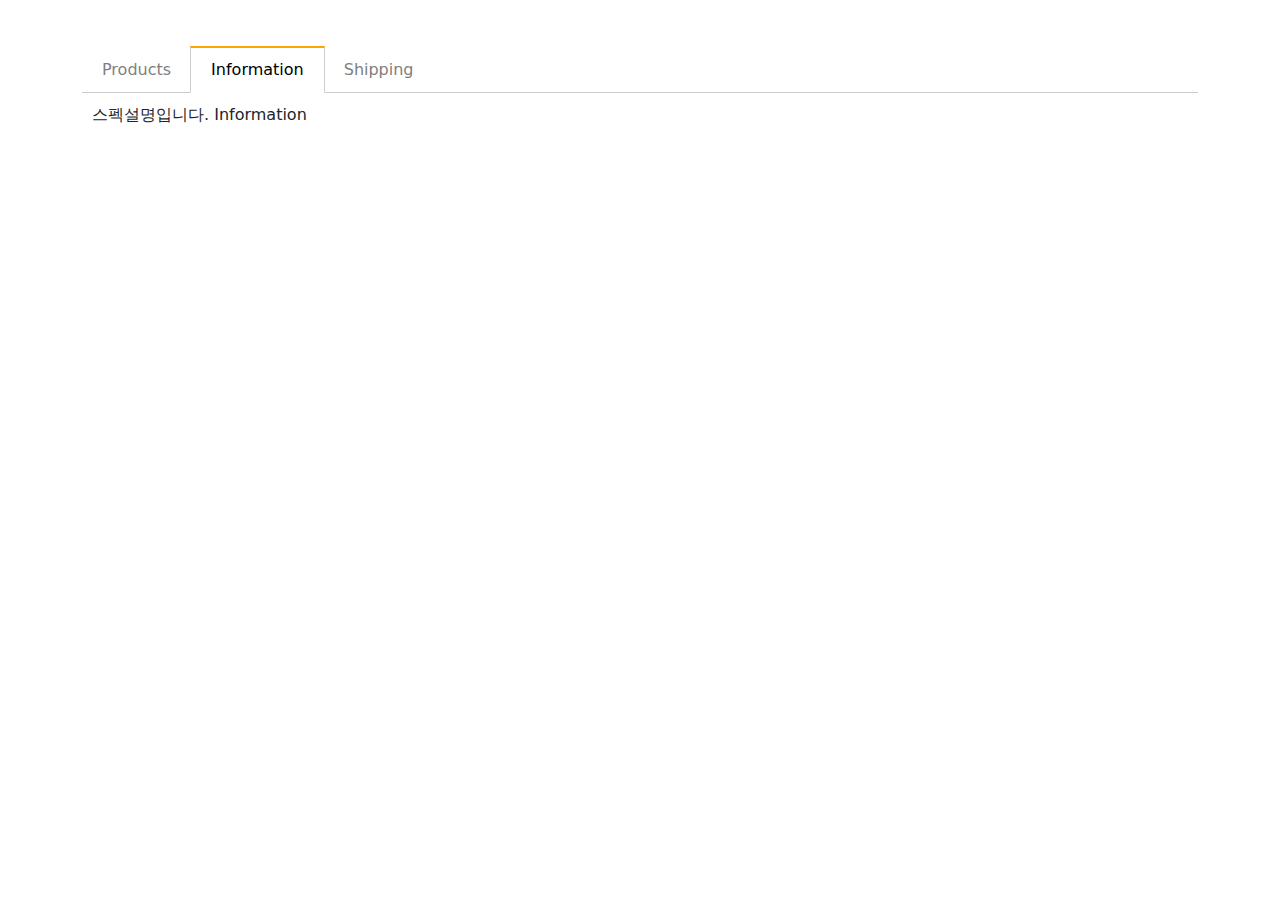
==== detail.html @ bd401b1e "first commit" ====
<!doctype html>
<html lang="en">
  <head>
    <meta charset="utf-8">
    <meta name="viewport" content="width=device-width, initial-scale=1">
    <title>Bootstrap demo</title>

    <link href="https://cdn.jsdelivr.net/npm/bootstrap@5.3.3/dist/css/bootstrap.min.css" rel="stylesheet" integrity="sha384-QWTKZyjpPEjISv5WaRU9OFeRpok6YctnYmDr5pNlyT2bRjXh0JMhjY6hW+ALEwIH" crossorigin="anonymous">
    <link rel="stylesheet" href="main.css">

  </head>
  <body>

    <div class="container mt-5">
        <ul class="list">
          <li class="tab-button">Products</li>
          <li class="tab-button orange">Information</li>
          <li class="tab-button">Shipping</li>
        </ul>
        <div class="tab-content">
          <p>상품설명입니다. Product</p>
        </div>
        <div class="tab-content show">
          <p>스펙설명입니다. Information</p>
        </div>
        <div class="tab-content">
          <p>배송정보입니다. Shipping</p>
        </div>
      </div> 

  </body>




  <script src="https://cdn.jsdelivr.net/npm/bootstrap@5.3.3/dist/js/bootstrap.bundle.min.js" integrity="sha384-YvpcrYf0tY3lHB60NNkmXc5s9fDVZLESaAA55NDzOxhy9GkcIdslK1eN7N6jIeHz" crossorigin="anonymous"></script>
  <script src="https://code.jquery.com/jquery-3.7.1.min.js" integrity="sha256-/JqT3SQfawRcv/BIHPThkBvs0OEvtFFmqPF/lYI/Cxo=" crossorigin="anonymous"></script>
  <script src="detail.js"></script>

</html>
---- main.css ----
.list-group {
    display : none;
    width: 100%;
    padding: 10px 0;
  }
.show {
    display : block;
}
.black-bg {
    width : 100%;
    height : 100%;
    position : absolute;
    top: 0;
    background : rgba(0,0,0,0.5);
    z-index : 5;
    padding: 30px;
    visibility: hidden;
    opacity: 0;
    transition: all 0.2s;
  }
  .show-modal {
    visibility: visible;
    opacity: 1;
  }
  .white-bg {
    background: white;
    border-radius: 5px;
    padding: 30px;
  } 
  .main-bg {
    padding: 100px 20px;
    background-color: lightgray;
  }
  .slide-container {
    width: 300vw;
    display: flex;
    flex-direction: row;
    transition: all 0.5s ease-in-out;
  }
  .slide-box {
    width: 100vw;
  }
  .slide-box img {
    width: 100%;
  }
  .navbar-brand {
    font-size: 30px;
    transition: all 0.5s ease-in-out;
  }
  .navbar {
    position: fixed;
    left: 0;
    right: 0;
    z-index: 3;
  }
  ul.list {
    list-style-type: none;
    margin: 0;
    padding: 0;
    border-bottom: 1px solid #ccc;
  }
  ul.list::after {
    content: '';
    display: block;
    clear: both;
  }
  .tab-button {
    display: block;
    padding: 10px 20px 10px 20px;
    float: left;
    margin-right: -1px;
    margin-bottom: -1px;
    color: grey;
    text-decoration: none;
    cursor: pointer;
  }
  .orange {
    border-top: 2px solid orange;
    border-right: 1px solid #ccc;
    border-bottom: 1px solid white;
    border-left: 1px solid #ccc;
    color: black;
    margin-top: -2px;
  }
  .tab-content {
    display: none;
    padding: 10px;
  }
  .show {
    display: block;
  }
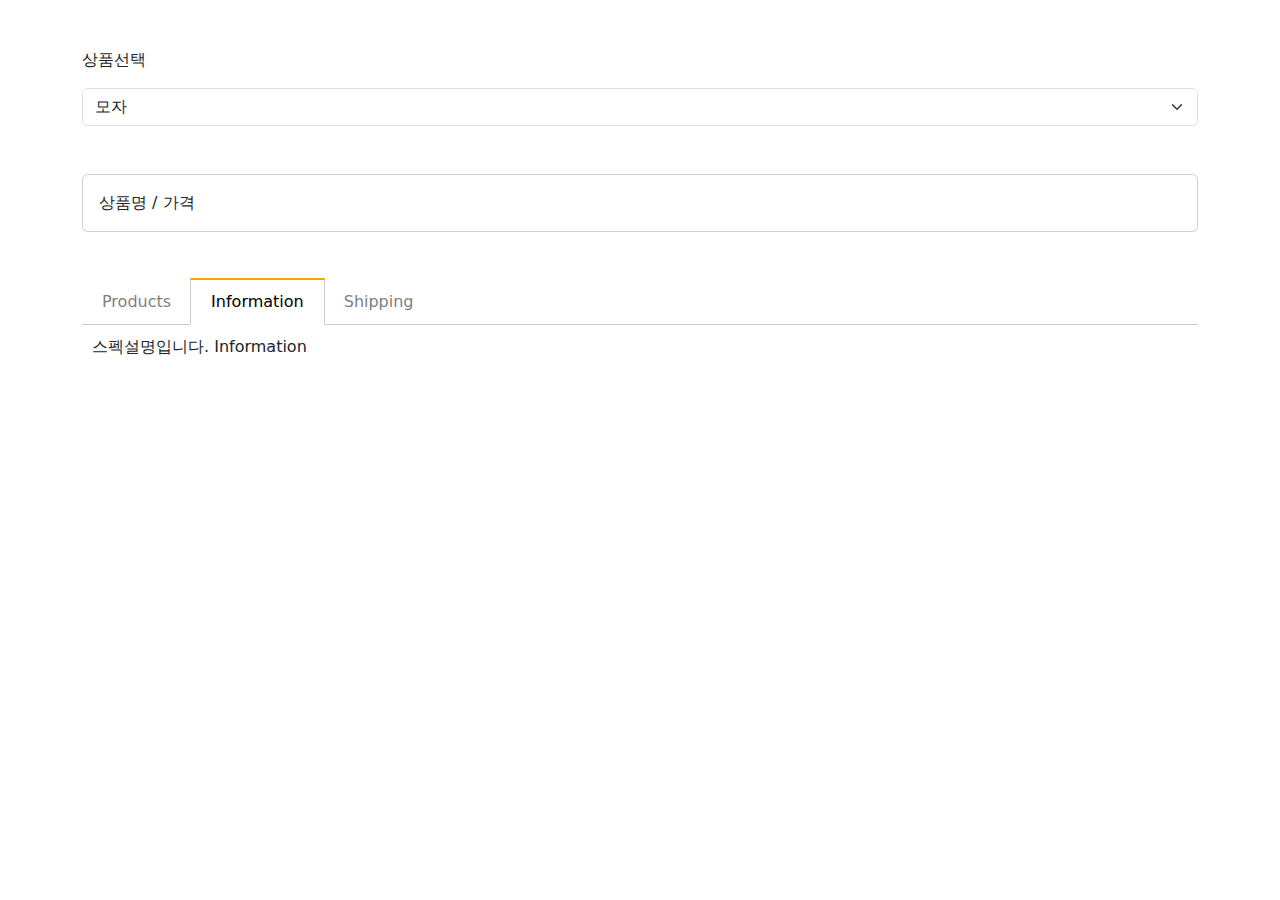
==== commit e4d8f7ad: "commit" ====
--- a/detail.html
+++ b/detail.html
@@ -11,11 +11,37 @@
   </head>
   <body>
 
+    <form class="container my-5 form-group">
+      <p>상품선택</p>
+      <select class="form-select mt-2">
+        <option>모자</option>
+        <option>셔츠</option>
+        <option>바지</option>
+      </select>
+      <select class="form-select mt-2 form-hide">
+        <div id="size">
+          <option>S</option>
+          <option>M</option>
+          <option>L</option>
+        </div>
+        </select>
+    </form>
+
+    <div id="test">
+
+    </div>
+
+    <div class="container mt-3">
+      <div class="card p-3">
+        상품명 / 가격
+      </div>
+    </div>
+    
     <div class="container mt-5">
         <ul class="list">
-          <li class="tab-button">Products</li>
-          <li class="tab-button orange">Information</li>
-          <li class="tab-button">Shipping</li>
+          <li class="tab-button" data-id="0">Products</li>
+          <li class="tab-button orange" data-id="1">Information</li>
+          <li class="tab-button" data-id="2">Shipping</li>
         </ul>
         <div class="tab-content">
           <p>상품설명입니다. Product</p>
--- a/main.css
+++ b/main.css
@@ -86,6 +86,10 @@
     display: none;
     padding: 10px;
   }
+  
+  .form-hide {
+    display: none;
+  }
   .show {
     display: block;
   }